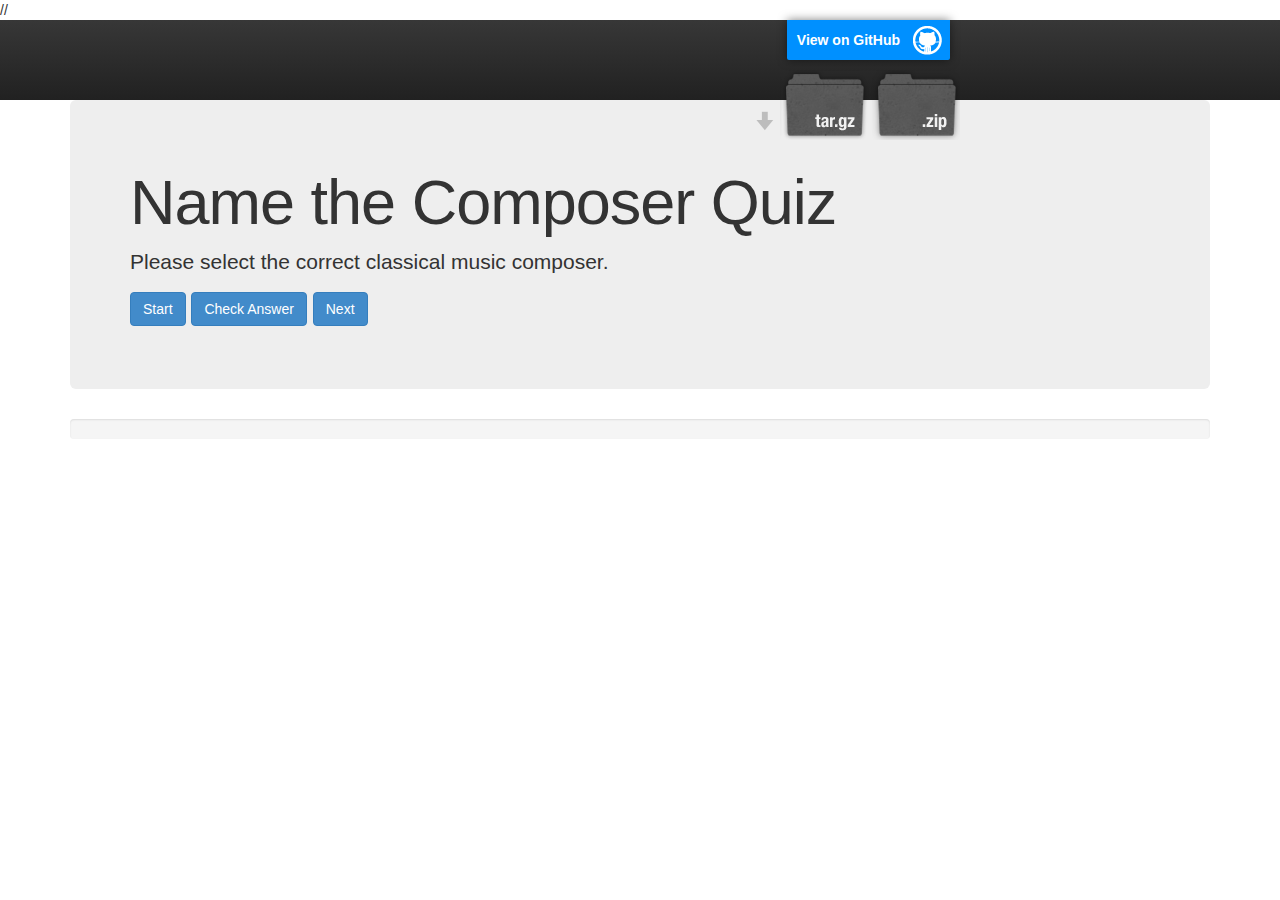
==== index.html @ 217e9979 "Update index.html" ====
<!DOCTYPE html>
<html xmlns="http://www.w3.org/1999/xhtml">
<head>
    <title>Composer Quiz App</title>
    //<link rel="stylesheet" type="text/css" media="screen" href="stylesheets/stylesheet.css">
    <link href="stylesheets/bootstrap.css" rel="stylesheet" />
    <link href="stylesheets/StyleSheet1.css" rel="stylesheet" />
</head>
<div id="header_wrap" class="outer">
    <header class="inner">
        <a id="forkme_banner" href="https://github.com/TheSingingCoder/ComposerQuizApp">View on GitHub</a>
        <section id="downloads">
            <a class="zip_download_link" href="https://github.com/TheSingingCoder/ComposerQuizApp/zipball/master">Download this project as a .zip file</a>
            <a class="tar_download_link" href="https://github.com/TheSingingCoder/ComposerQuizApp/tarball/master">Download this project as a tar.gz file</a>
        </section>
    </header>
</div>
<body>
    <div class="container">
        <div class="row clearfix">
            <div class="col-md-12 column">
                <div class="jumbotron">
                    <h1>
                        Name the Composer Quiz
                    </h1>
                    <p>
                        Please select the correct classical music composer.
                    </p>
                    <p>
                        <button class="btn btn-primary btn-large" onclick="ComposerQuizApp.shuffleOrder(ComposerQuizApp.items); ComposerQuizApp.startOver()">Start</button>
                        <button class="btn btn-primary btn-large" onclick="ComposerQuizApp.evaluateAnswer(ComposerQuizApp.questionIndex); ComposerQuizApp.drawTableAnswers(ComposerQuizApp.questionIndex);">Check Answer</button>
                        <button class="btn btn-primary btn-large" onclick="ComposerQuizApp.drawTable(ComposerQuizApp.questionIndex);">Next</button>

                    </p>
                </div>
            </div>
        </div>
        <!--Progress Bar-->
        <div class="progress" id="progressBar">
        </div>
        <!---------------->
        <div class="row clearfix">
            <div class="col-md-12 column" id="currentQuestionDiv">
            </div>
        </div>
        <div class="row clearfix">
            <div class="col-md-12 column" id="summaryDiv">
            </div>
        </div>
        <div class="row clearfix">
            <div class="col-sm-12" id="alertDiv">

            </div>
        </div>
    </div>

    <!-- Modal starts here-->
    <div class="modal fade" id="modal">
        <div class="modal-dialog">
            <div class="modal-content">
                <div class="modal-header">
                    <button type="button" class="close" data-dismiss="modal"><span aria-hidden="true">&times;</span><span class="sr-only">Close</span></button>
                    <h4 class="modal-title">Create a New Question</h4>
                </div>
                <div class="modal-body">
                    <div class="form-group">
                        <label class="col-sm-4 control-label">New Question</label>
                        <div class="col-sm-8">
                            <input type="text" class="form-control" id="newQuestion" placeholder="Question">
                        </div>
                    </div>
                    <div class="form-group">
                        <label class="col-sm-4 control-label">Correct Answer</label>
                        <div class="col-sm-8">
                            <input type="text" class="form-control" id="correctAnswer" placeholder="Correct Answer">
                        </div>
                    </div>
                    <div class="form-group">
                        <label class="col-sm-4 control-label">Wrong Answer #1</label>
                        <div class="col-sm-8">
                            <input type="text" class="form-control" id="wrongAnswer1" placeholder="Answer">
                        </div>
                    </div>
                    <div class="form-group">
                        <label class="col-sm-4 control-label">Wrong Answer #2</label>
                        <div class="col-sm-8">
                            <input type="text" class="form-control" id="wrongAnswer2" placeholder="Answer">
                        </div>
                    </div>
                    <div class="form-group">
                        <label class="col-sm-4 control-label">Wrong Answer #3</label>
                        <div class="col-sm-8">
                            <input type="text" class="form-control" id="wrongAnswer3" placeholder="Answer">
                        </div>
                    </div>
                </div>
                <div class="modal-footer">
                    <button type="button" class="btn btn-default" data-dismiss="modal">Close</button>
                    <button type="button" class="btn btn-primary" onclick="ComposerQuizApp.modal.hide()">Save</button>
                </div>
            </div><!-- /.modal-content -->
        </div><!-- /.modal-dialog -->
    </div><!-- /.modal -->

    <script src="javascripts/jquery-1.9.1.js"></script>
    <script src="javascripts/bootstrap.js"></script>
    <script src="javascripts/Javascript1.js"></script>
    
</body>
</html>
---- stylesheets/stylesheet.css ----
/*******************************************************************************
Slate Theme for GitHub Pages
by Jason Costello, @jsncostello
*******************************************************************************/

@import url(pygment_trac.css);

/*******************************************************************************
MeyerWeb Reset
*******************************************************************************/

html, body, div, span, applet, object, iframe,
h1, h2, h3, h4, h5, h6, p, blockquote, pre,
a, abbr, acronym, address, big, cite, code,
del, dfn, em, img, ins, kbd, q, s, samp,
small, strike, strong, sub, sup, tt, var,
b, u, i, center,
dl, dt, dd, ol, ul, li,
fieldset, form, label, legend,
table, caption, tbody, tfoot, thead, tr, th, td,
article, aside, canvas, details, embed,
figure, figcaption, footer, header, hgroup,
menu, nav, output, ruby, section, summary,
time, mark, audio, video {
  margin: 0;
  padding: 0;
  border: 0;
  font: inherit;
  vertical-align: baseline;
}

/* HTML5 display-role reset for older browsers */
article, aside, details, figcaption, figure,
footer, header, hgroup, menu, nav, section {
  display: block;
}

ol, ul {
  list-style: none;
}

table {
  border-collapse: collapse;
  border-spacing: 0;
}

/*******************************************************************************
Theme Styles
*******************************************************************************/

body {
  box-sizing: border-box;
  color:#373737;
  background: #212121;
  font-size: 16px;
  font-family: 'Myriad Pro', Calibri, Helvetica, Arial, sans-serif;
  line-height: 1.5;
  -webkit-font-smoothing: antialiased;
}

h1, h2, h3, h4, h5, h6 {
  margin: 10px 0;
  font-weight: 700;
  color:#222222;
  font-family: 'Lucida Grande', 'Calibri', Helvetica, Arial, sans-serif;
  letter-spacing: -1px;
}

h1 {
  font-size: 36px;
  font-weight: 700;
}

h2 {
  padding-bottom: 10px;
  font-size: 32px;
  background: url('../images/bg_hr.png') repeat-x bottom;
}

h3 {
  font-size: 24px;
}

h4 {
  font-size: 21px;
}

h5 {
  font-size: 18px;
}

h6 {
  font-size: 16px;
}

p {
  margin: 10px 0 15px 0;
}

footer p {
  color: #f2f2f2;
}

a {
  text-decoration: none;
  color: #007edf;
  text-shadow: none;

  transition: color 0.5s ease;
  transition: text-shadow 0.5s ease;
  -webkit-transition: color 0.5s ease;
  -webkit-transition: text-shadow 0.5s ease;
  -moz-transition: color 0.5s ease;
  -moz-transition: text-shadow 0.5s ease;
  -o-transition: color 0.5s ease;
  -o-transition: text-shadow 0.5s ease;
  -ms-transition: color 0.5s ease;
  -ms-transition: text-shadow 0.5s ease;
}

a:hover, a:focus {text-decoration: underline;}

footer a {
  color: #F2F2F2;
  text-decoration: underline;
}

em {
  font-style: italic;
}

strong {
  font-weight: bold;
}

img {
  position: relative;
  margin: 0 auto;
  max-width: 739px;
  padding: 5px;
  margin: 10px 0 10px 0;
  border: 1px solid #ebebeb;

  box-shadow: 0 0 5px #ebebeb;
  -webkit-box-shadow: 0 0 5px #ebebeb;
  -moz-box-shadow: 0 0 5px #ebebeb;
  -o-box-shadow: 0 0 5px #ebebeb;
  -ms-box-shadow: 0 0 5px #ebebeb;
}

p img {
  display: inline;
  margin: 0;
  padding: 0;
  vertical-align: middle;
  text-align: center;
  border: none;
}

pre, code {
  width: 100%;
  color: #222;
  background-color: #fff;

  font-family: Monaco, "Bitstream Vera Sans Mono", "Lucida Console", Terminal, monospace;
  font-size: 14px;

  border-radius: 2px;
  -moz-border-radius: 2px;
  -webkit-border-radius: 2px;
}

pre {
  width: 100%;
  padding: 10px;
  box-shadow: 0 0 10px rgba(0,0,0,.1);
  overflow: auto;
}

code {
  padding: 3px;
  margin: 0 3px;
  box-shadow: 0 0 10px rgba(0,0,0,.1);
}

pre code {
  display: block;
  box-shadow: none;
}

blockquote {
  color: #666;
  margin-bottom: 20px;
  padding: 0 0 0 20px;
  border-left: 3px solid #bbb;
}


ul, ol, dl {
  margin-bottom: 15px
}

ul {
  list-style: inside;
  padding-left: 20px;
}

ol {
  list-style: decimal inside;
  padding-left: 20px;
}

dl dt {
  font-weight: bold;
}

dl dd {
  padding-left: 20px;
  font-style: italic;
}

dl p {
  padding-left: 20px;
  font-style: italic;
}

hr {
  height: 1px;
  margin-bottom: 5px;
  border: none;
  background: url('../images/bg_hr.png') repeat-x center;
}

table {
  border: 1px solid #373737;
  margin-bottom: 20px;
  text-align: left;
 }

th {
  font-family: 'Lucida Grande', 'Helvetica Neue', Helvetica, Arial, sans-serif;
  padding: 10px;
  background: #373737;
  color: #fff;
 }

td {
  padding: 10px;
  border: 1px solid #373737;
 }

form {
  background: #f2f2f2;
  padding: 20px;
}

/*******************************************************************************
Full-Width Styles
*******************************************************************************/

.outer {
  width: 100%;
}

.inner {
  position: relative;
  max-width: 640px;
  padding: 20px 10px;
  margin: 0 auto;
}

#forkme_banner {
  display: block;
  position: absolute;
  top:0;
  right: 10px;
  z-index: 10;
  padding: 10px 50px 10px 10px;
  color: #fff;
  background: url('../images/blacktocat.png') #0090ff no-repeat 95% 50%;
  font-weight: 700;
  box-shadow: 0 0 10px rgba(0,0,0,.5);
  border-bottom-left-radius: 2px;
  border-bottom-right-radius: 2px;
}

#header_wrap {
  background: #212121;
  background: -moz-linear-gradient(top, #373737, #212121);
  background: -webkit-linear-gradient(top, #373737, #212121);
  background: -ms-linear-gradient(top, #373737, #212121);
  background: -o-linear-gradient(top, #373737, #212121);
  background: linear-gradient(top, #373737, #212121);
}

#header_wrap .inner {
  padding: 50px 10px 30px 10px;
}

#project_title {
  margin: 0;
  color: #fff;
  font-size: 42px;
  font-weight: 700;
  text-shadow: #111 0px 0px 10px;
}

#project_tagline {
  color: #fff;
  font-size: 24px;
  font-weight: 300;
  background: none;
  text-shadow: #111 0px 0px 10px;
}

#downloads {
  position: absolute;
  width: 210px;
  z-index: 10;
  bottom: -40px;
  right: 0;
  height: 70px;
  background: url('../images/icon_download.png') no-repeat 0% 90%;
}

.zip_download_link {
  display: block;
  float: right;
  width: 90px;
  height:70px;
  text-indent: -5000px;
  overflow: hidden;
  background: url(../images/sprite_download.png) no-repeat bottom left;
}

.tar_download_link {
  display: block;
  float: right;
  width: 90px;
  height:70px;
  text-indent: -5000px;
  overflow: hidden;
  background: url(../images/sprite_download.png) no-repeat bottom right;
  margin-left: 10px;
}

.zip_download_link:hover {
  background: url(../images/sprite_download.png) no-repeat top left;
}

.tar_download_link:hover {
  background: url(../images/sprite_download.png) no-repeat top right;
}

#main_content_wrap {
  background: #f2f2f2;
  border-top: 1px solid #111;
  border-bottom: 1px solid #111;
}

#main_content {
  padding-top: 40px;
}

#footer_wrap {
  background: #212121;
}



/*******************************************************************************
Small Device Styles
*******************************************************************************/

@media screen and (max-width: 480px) {
  body {
    font-size:14px;
  }

  #downloads {
    display: none;
  }

  .inner {
    min-width: 320px;
    max-width: 480px;
  }

  #project_title {
  font-size: 32px;
  }

  h1 {
    font-size: 28px;
  }

  h2 {
    font-size: 24px;
  }

  h3 {
    font-size: 21px;
  }

  h4 {
    font-size: 18px;
  }

  h5 {
    font-size: 14px;
  }

  h6 {
    font-size: 12px;
  }

  code, pre {
    min-width: 320px;
    max-width: 480px;
    font-size: 11px;
  }

}
---- stylesheets/StyleSheet1.css ----
body {
}

td{
    font-size: 14px;
}

.final{
    font-size: 18px;
}

#correct1{
    background-color: none;
}

.correctShow{
    background-color: green;
}

#sortable {
    list-style-type: none;
    margin: 0; 
    padding: 0;
    width: 60%;
}
#sortable li {
    margin: 0 3px 3px 3px;
    padding: 0.4em; padding-left: 1.5em;
    font-size: 1.4em;
    height: 18px;
}
#sortable li span {
    position: absolute;
    margin-left: -1.3em;
}

#correctDiv{
    background-color: none;
}
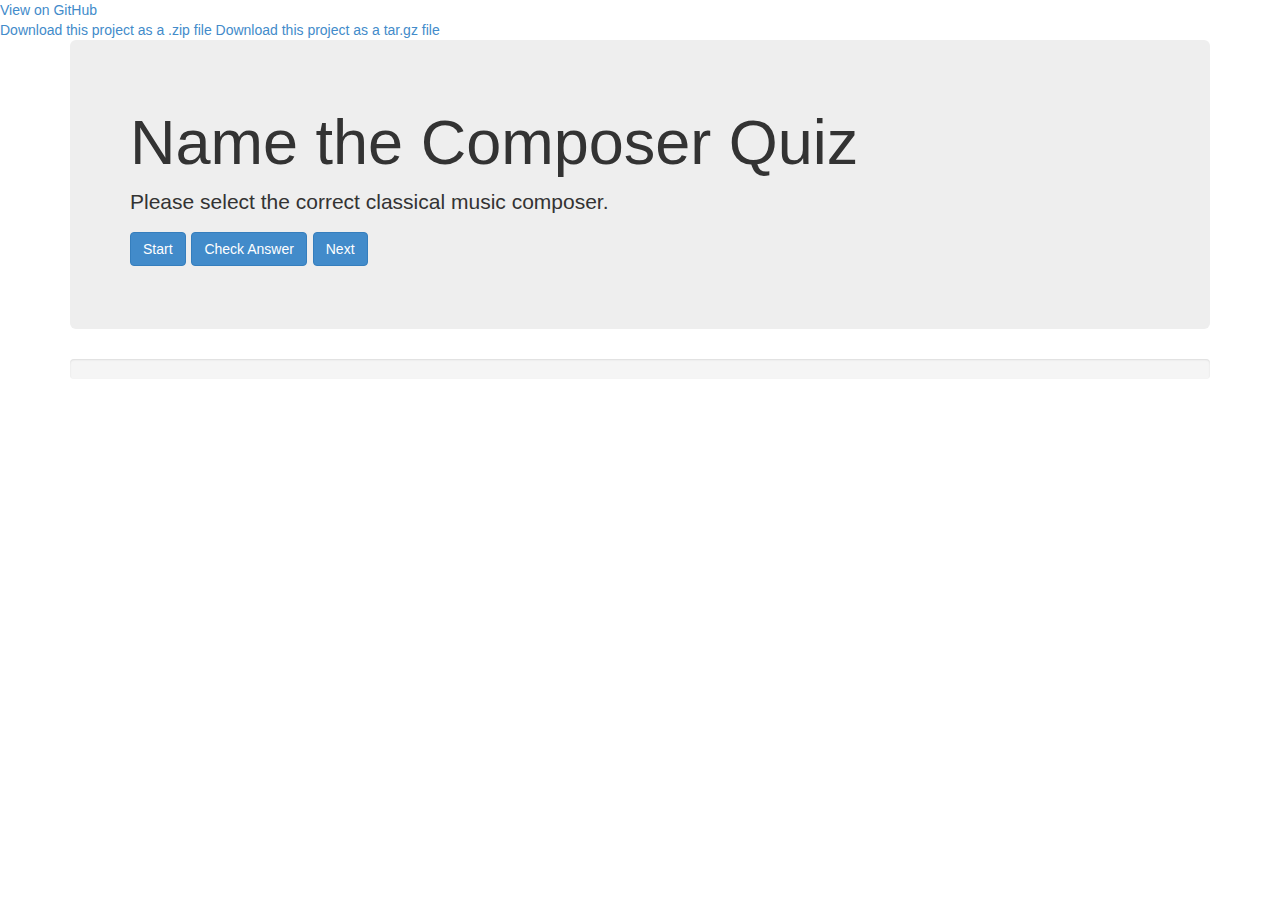
==== commit 1c06f9cb: "Update index.html" ====
--- a/index.html
+++ b/index.html
@@ -2,7 +2,7 @@
 <html xmlns="http://www.w3.org/1999/xhtml">
 <head>
     <title>Composer Quiz App</title>
-    //<link rel="stylesheet" type="text/css" media="screen" href="stylesheets/stylesheet.css">
+    <!--- <link rel="stylesheet" type="text/css" media="screen" href="stylesheets/stylesheet.css --->
     <link href="stylesheets/bootstrap.css" rel="stylesheet" />
     <link href="stylesheets/StyleSheet1.css" rel="stylesheet" />
 </head>
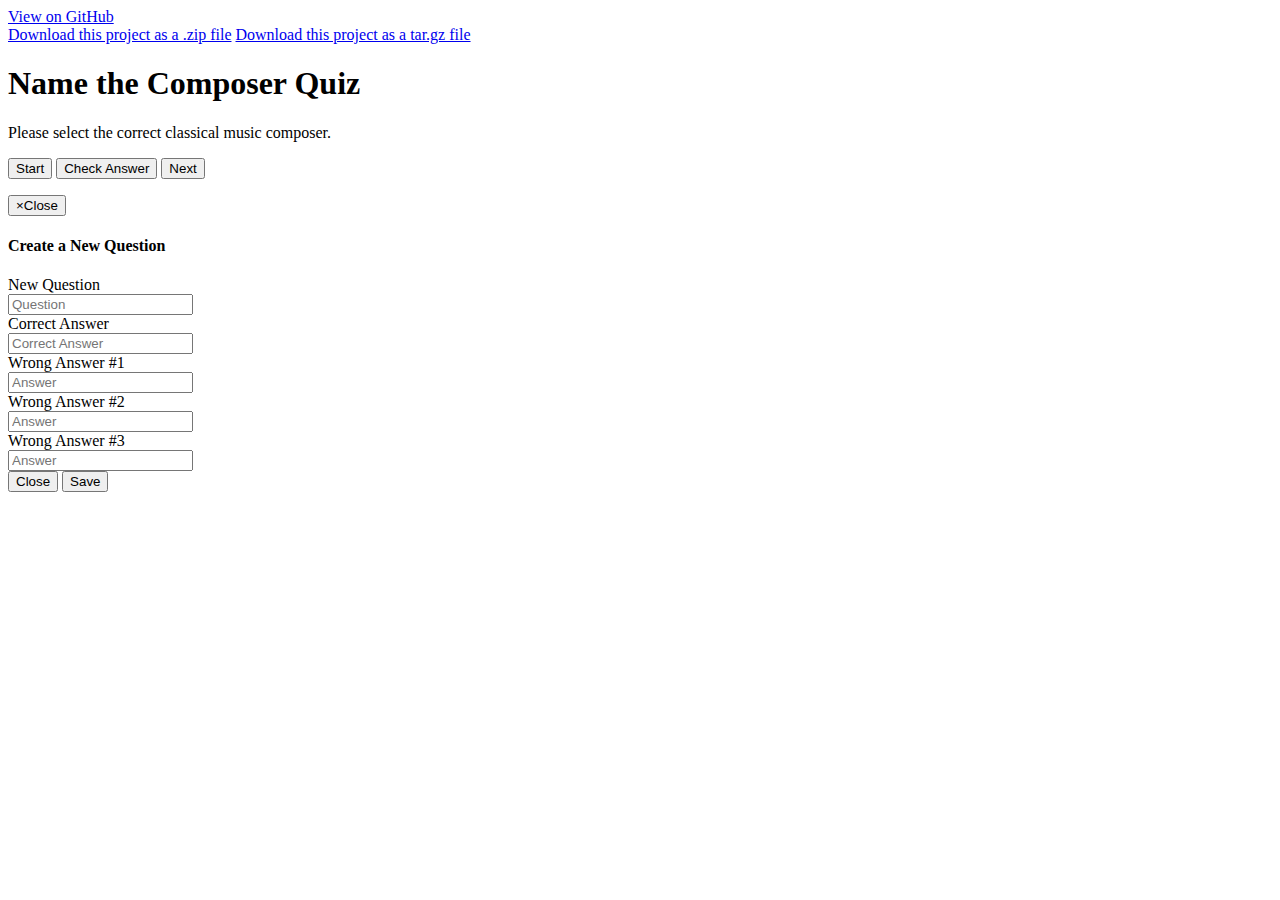
==== commit b4bbc3fc: "Update index.html" ====
--- a/index.html
+++ b/index.html
@@ -2,7 +2,7 @@
 <html xmlns="http://www.w3.org/1999/xhtml">
 <head>
     <title>Composer Quiz App</title>
-    <!--- <link rel="stylesheet" type="text/css" media="screen" href="stylesheets/stylesheet.css --->
+   <link rel="stylesheet" type="text/css" media="screen" href="stylesheets/stylesheet.css >
     <link href="stylesheets/bootstrap.css" rel="stylesheet" />
     <link href="stylesheets/StyleSheet1.css" rel="stylesheet" />
 </head>
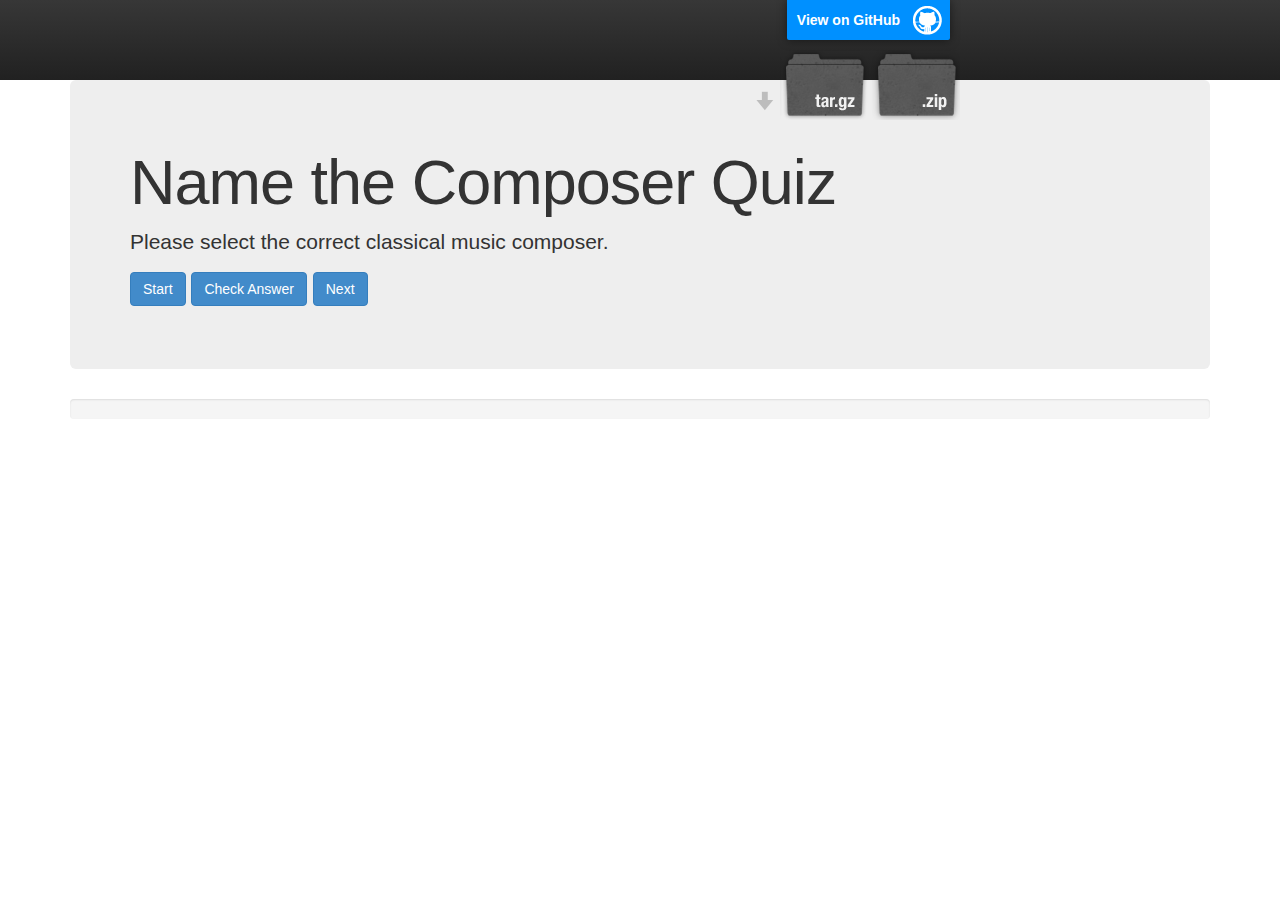
==== commit 8d6de187: "Update index.html" ====
--- a/index.html
+++ b/index.html
@@ -2,7 +2,7 @@
 <html xmlns="http://www.w3.org/1999/xhtml">
 <head>
     <title>Composer Quiz App</title>
-   <link rel="stylesheet" type="text/css" media="screen" href="stylesheets/stylesheet.css >
+   <link rel="stylesheet" type="text/css" media="screen" href="stylesheets/stylesheet.css" />
     <link href="stylesheets/bootstrap.css" rel="stylesheet" />
     <link href="stylesheets/StyleSheet1.css" rel="stylesheet" />
 </head>
--- a/stylesheets/stylesheet.css
+++ b/stylesheets/stylesheet.css
@@ -0,0 +1,423 @@
+/*******************************************************************************
+Slate Theme for GitHub Pages
+by Jason Costello, @jsncostello
+*******************************************************************************/
+
+@import url(pygment_trac.css);
+
+/*******************************************************************************
+MeyerWeb Reset
+*******************************************************************************/
+
+html, body, div, span, applet, object, iframe,
+h1, h2, h3, h4, h5, h6, p, blockquote, pre,
+a, abbr, acronym, address, big, cite, code,
+del, dfn, em, img, ins, kbd, q, s, samp,
+small, strike, strong, sub, sup, tt, var,
+b, u, i, center,
+dl, dt, dd, ol, ul, li,
+fieldset, form, label, legend,
+table, caption, tbody, tfoot, thead, tr, th, td,
+article, aside, canvas, details, embed,
+figure, figcaption, footer, header, hgroup,
+menu, nav, output, ruby, section, summary,
+time, mark, audio, video {
+  margin: 0;
+  padding: 0;
+  border: 0;
+  font: inherit;
+  vertical-align: baseline;
+}
+
+/* HTML5 display-role reset for older browsers */
+article, aside, details, figcaption, figure,
+footer, header, hgroup, menu, nav, section {
+  display: block;
+}
+
+ol, ul {
+  list-style: none;
+}
+
+table {
+  border-collapse: collapse;
+  border-spacing: 0;
+}
+
+/*******************************************************************************
+Theme Styles
+*******************************************************************************/
+
+body {
+  box-sizing: border-box;
+  color:#373737;
+  background: #212121;
+  font-size: 16px;
+  font-family: 'Myriad Pro', Calibri, Helvetica, Arial, sans-serif;
+  line-height: 1.5;
+  -webkit-font-smoothing: antialiased;
+}
+
+h1, h2, h3, h4, h5, h6 {
+  margin: 10px 0;
+  font-weight: 700;
+  color:#222222;
+  font-family: 'Lucida Grande', 'Calibri', Helvetica, Arial, sans-serif;
+  letter-spacing: -1px;
+}
+
+h1 {
+  font-size: 36px;
+  font-weight: 700;
+}
+
+h2 {
+  padding-bottom: 10px;
+  font-size: 32px;
+  background: url('../images/bg_hr.png') repeat-x bottom;
+}
+
+h3 {
+  font-size: 24px;
+}
+
+h4 {
+  font-size: 21px;
+}
+
+h5 {
+  font-size: 18px;
+}
+
+h6 {
+  font-size: 16px;
+}
+
+p {
+  margin: 10px 0 15px 0;
+}
+
+footer p {
+  color: #f2f2f2;
+}
+
+a {
+  text-decoration: none;
+  color: #007edf;
+  text-shadow: none;
+
+  transition: color 0.5s ease;
+  transition: text-shadow 0.5s ease;
+  -webkit-transition: color 0.5s ease;
+  -webkit-transition: text-shadow 0.5s ease;
+  -moz-transition: color 0.5s ease;
+  -moz-transition: text-shadow 0.5s ease;
+  -o-transition: color 0.5s ease;
+  -o-transition: text-shadow 0.5s ease;
+  -ms-transition: color 0.5s ease;
+  -ms-transition: text-shadow 0.5s ease;
+}
+
+a:hover, a:focus {text-decoration: underline;}
+
+footer a {
+  color: #F2F2F2;
+  text-decoration: underline;
+}
+
+em {
+  font-style: italic;
+}
+
+strong {
+  font-weight: bold;
+}
+
+img {
+  position: relative;
+  margin: 0 auto;
+  max-width: 739px;
+  padding: 5px;
+  margin: 10px 0 10px 0;
+  border: 1px solid #ebebeb;
+
+  box-shadow: 0 0 5px #ebebeb;
+  -webkit-box-shadow: 0 0 5px #ebebeb;
+  -moz-box-shadow: 0 0 5px #ebebeb;
+  -o-box-shadow: 0 0 5px #ebebeb;
+  -ms-box-shadow: 0 0 5px #ebebeb;
+}
+
+p img {
+  display: inline;
+  margin: 0;
+  padding: 0;
+  vertical-align: middle;
+  text-align: center;
+  border: none;
+}
+
+pre, code {
+  width: 100%;
+  color: #222;
+  background-color: #fff;
+
+  font-family: Monaco, "Bitstream Vera Sans Mono", "Lucida Console", Terminal, monospace;
+  font-size: 14px;
+
+  border-radius: 2px;
+  -moz-border-radius: 2px;
+  -webkit-border-radius: 2px;
+}
+
+pre {
+  width: 100%;
+  padding: 10px;
+  box-shadow: 0 0 10px rgba(0,0,0,.1);
+  overflow: auto;
+}
+
+code {
+  padding: 3px;
+  margin: 0 3px;
+  box-shadow: 0 0 10px rgba(0,0,0,.1);
+}
+
+pre code {
+  display: block;
+  box-shadow: none;
+}
+
+blockquote {
+  color: #666;
+  margin-bottom: 20px;
+  padding: 0 0 0 20px;
+  border-left: 3px solid #bbb;
+}
+
+
+ul, ol, dl {
+  margin-bottom: 15px
+}
+
+ul {
+  list-style: inside;
+  padding-left: 20px;
+}
+
+ol {
+  list-style: decimal inside;
+  padding-left: 20px;
+}
+
+dl dt {
+  font-weight: bold;
+}
+
+dl dd {
+  padding-left: 20px;
+  font-style: italic;
+}
+
+dl p {
+  padding-left: 20px;
+  font-style: italic;
+}
+
+hr {
+  height: 1px;
+  margin-bottom: 5px;
+  border: none;
+  background: url('../images/bg_hr.png') repeat-x center;
+}
+
+table {
+  border: 1px solid #373737;
+  margin-bottom: 20px;
+  text-align: left;
+ }
+
+th {
+  font-family: 'Lucida Grande', 'Helvetica Neue', Helvetica, Arial, sans-serif;
+  padding: 10px;
+  background: #373737;
+  color: #fff;
+ }
+
+td {
+  padding: 10px;
+  border: 1px solid #373737;
+ }
+
+form {
+  background: #f2f2f2;
+  padding: 20px;
+}
+
+/*******************************************************************************
+Full-Width Styles
+*******************************************************************************/
+
+.outer {
+  width: 100%;
+}
+
+.inner {
+  position: relative;
+  max-width: 640px;
+  padding: 20px 10px;
+  margin: 0 auto;
+}
+
+#forkme_banner {
+  display: block;
+  position: absolute;
+  top:0;
+  right: 10px;
+  z-index: 10;
+  padding: 10px 50px 10px 10px;
+  color: #fff;
+  background: url('../images/blacktocat.png') #0090ff no-repeat 95% 50%;
+  font-weight: 700;
+  box-shadow: 0 0 10px rgba(0,0,0,.5);
+  border-bottom-left-radius: 2px;
+  border-bottom-right-radius: 2px;
+}
+
+#header_wrap {
+  background: #212121;
+  background: -moz-linear-gradient(top, #373737, #212121);
+  background: -webkit-linear-gradient(top, #373737, #212121);
+  background: -ms-linear-gradient(top, #373737, #212121);
+  background: -o-linear-gradient(top, #373737, #212121);
+  background: linear-gradient(top, #373737, #212121);
+}
+
+#header_wrap .inner {
+  padding: 50px 10px 30px 10px;
+}
+
+#project_title {
+  margin: 0;
+  color: #fff;
+  font-size: 42px;
+  font-weight: 700;
+  text-shadow: #111 0px 0px 10px;
+}
+
+#project_tagline {
+  color: #fff;
+  font-size: 24px;
+  font-weight: 300;
+  background: none;
+  text-shadow: #111 0px 0px 10px;
+}
+
+#downloads {
+  position: absolute;
+  width: 210px;
+  z-index: 10;
+  bottom: -40px;
+  right: 0;
+  height: 70px;
+  background: url('../images/icon_download.png') no-repeat 0% 90%;
+}
+
+.zip_download_link {
+  display: block;
+  float: right;
+  width: 90px;
+  height:70px;
+  text-indent: -5000px;
+  overflow: hidden;
+  background: url(../images/sprite_download.png) no-repeat bottom left;
+}
+
+.tar_download_link {
+  display: block;
+  float: right;
+  width: 90px;
+  height:70px;
+  text-indent: -5000px;
+  overflow: hidden;
+  background: url(../images/sprite_download.png) no-repeat bottom right;
+  margin-left: 10px;
+}
+
+.zip_download_link:hover {
+  background: url(../images/sprite_download.png) no-repeat top left;
+}
+
+.tar_download_link:hover {
+  background: url(../images/sprite_download.png) no-repeat top right;
+}
+
+#main_content_wrap {
+  background: #f2f2f2;
+  border-top: 1px solid #111;
+  border-bottom: 1px solid #111;
+}
+
+#main_content {
+  padding-top: 40px;
+}
+
+#footer_wrap {
+  background: #212121;
+}
+
+
+
+/*******************************************************************************
+Small Device Styles
+*******************************************************************************/
+
+@media screen and (max-width: 480px) {
+  body {
+    font-size:14px;
+  }
+
+  #downloads {
+    display: none;
+  }
+
+  .inner {
+    min-width: 320px;
+    max-width: 480px;
+  }
+
+  #project_title {
+  font-size: 32px;
+  }
+
+  h1 {
+    font-size: 28px;
+  }
+
+  h2 {
+    font-size: 24px;
+  }
+
+  h3 {
+    font-size: 21px;
+  }
+
+  h4 {
+    font-size: 18px;
+  }
+
+  h5 {
+    font-size: 14px;
+  }
+
+  h6 {
+    font-size: 12px;
+  }
+
+  code, pre {
+    min-width: 320px;
+    max-width: 480px;
+    font-size: 11px;
+  }
+
+}
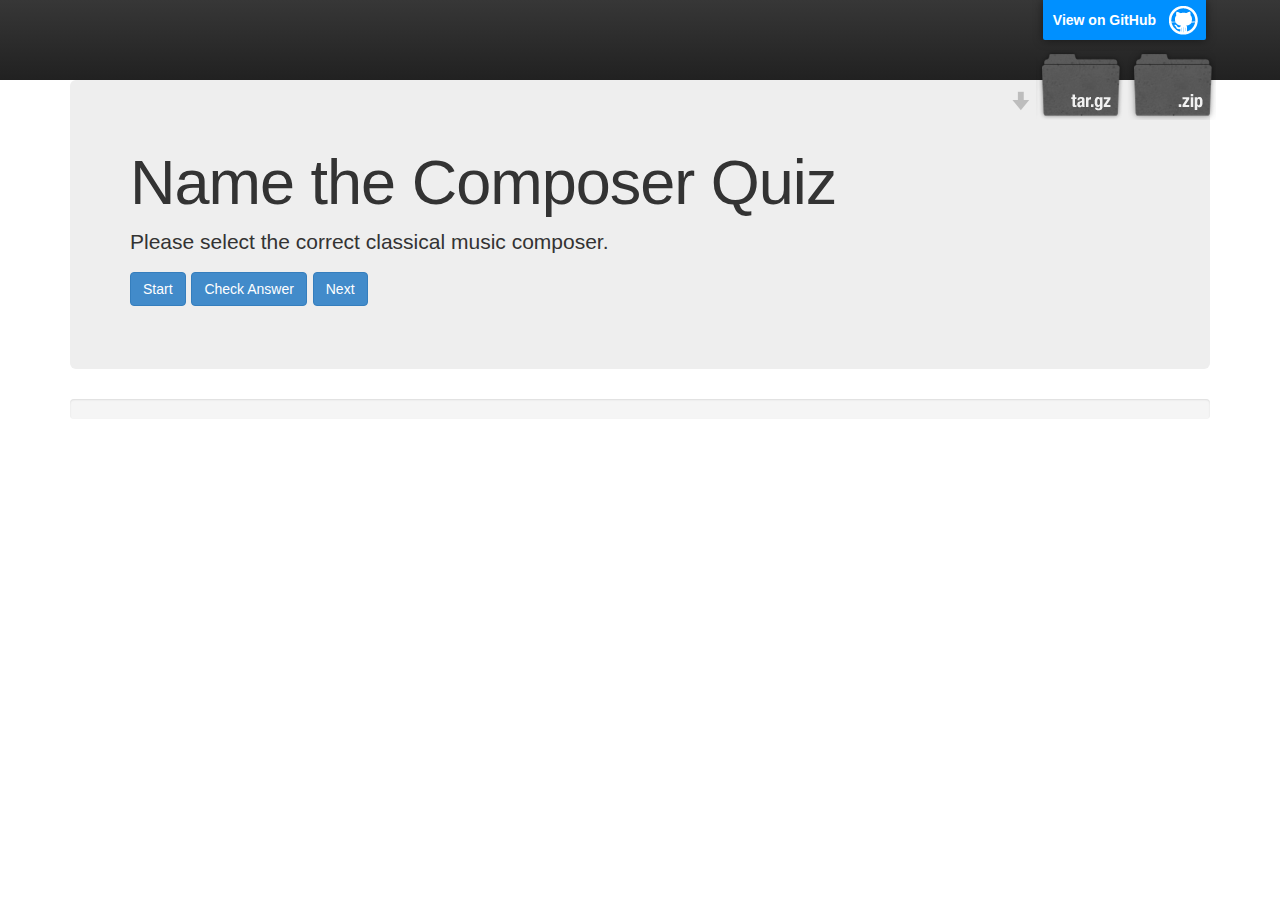
==== commit 6ede6636: "Update index.html" ====
--- a/index.html
+++ b/index.html
@@ -16,7 +16,7 @@
     </header>
 </div>
 <body>
-    <div class="container">
+    <div class="container" id="myContainer">
         <div class="row clearfix">
             <div class="col-md-12 column">
                 <div class="jumbotron">
--- a/stylesheets/stylesheet.css
+++ b/stylesheets/stylesheet.css
@@ -139,7 +139,7 @@
   max-width: 739px;
   padding: 5px;
   margin: 10px 0 10px 0;
-  border: 1px solid #ebebeb;
+  /*border: 1px solid #ebebeb */
 
   box-shadow: 0 0 5px #ebebeb;
   -webkit-box-shadow: 0 0 5px #ebebeb;
@@ -165,7 +165,7 @@
   font-family: Monaco, "Bitstream Vera Sans Mono", "Lucida Console", Terminal, monospace;
   font-size: 14px;
 
-  border-radius: 2px;
+  /* border-radius: 2px; */
   -moz-border-radius: 2px;
   -webkit-border-radius: 2px;
 }
@@ -232,7 +232,7 @@
 }
 
 table {
-  border: 1px solid #373737;
+  /* border: 1px solid #373737; */
   margin-bottom: 20px;
   text-align: left;
  }
@@ -246,7 +246,7 @@
 
 td {
   padding: 10px;
-  border: 1px solid #373737;
+  /* border: 1px solid #373737; */
  }
 
 form {
@@ -265,8 +265,10 @@
 .inner {
   position: relative;
   max-width: 640px;
-  padding: 20px 10px;
-  margin: 0 auto;
+  padding: 10px 10px;
+  margin-top: 0px;
+  margin-left: auto;
+  margin-right: 5%;
 }
 
 #forkme_banner {
--- a/stylesheets/StyleSheet1.css
+++ b/stylesheets/StyleSheet1.css
@@ -8,6 +8,10 @@
 .final{
     font-size: 18px;
 }
+
+#myTable{
+    border: none;
+} 
 
 #correct1{
     background-color: none;
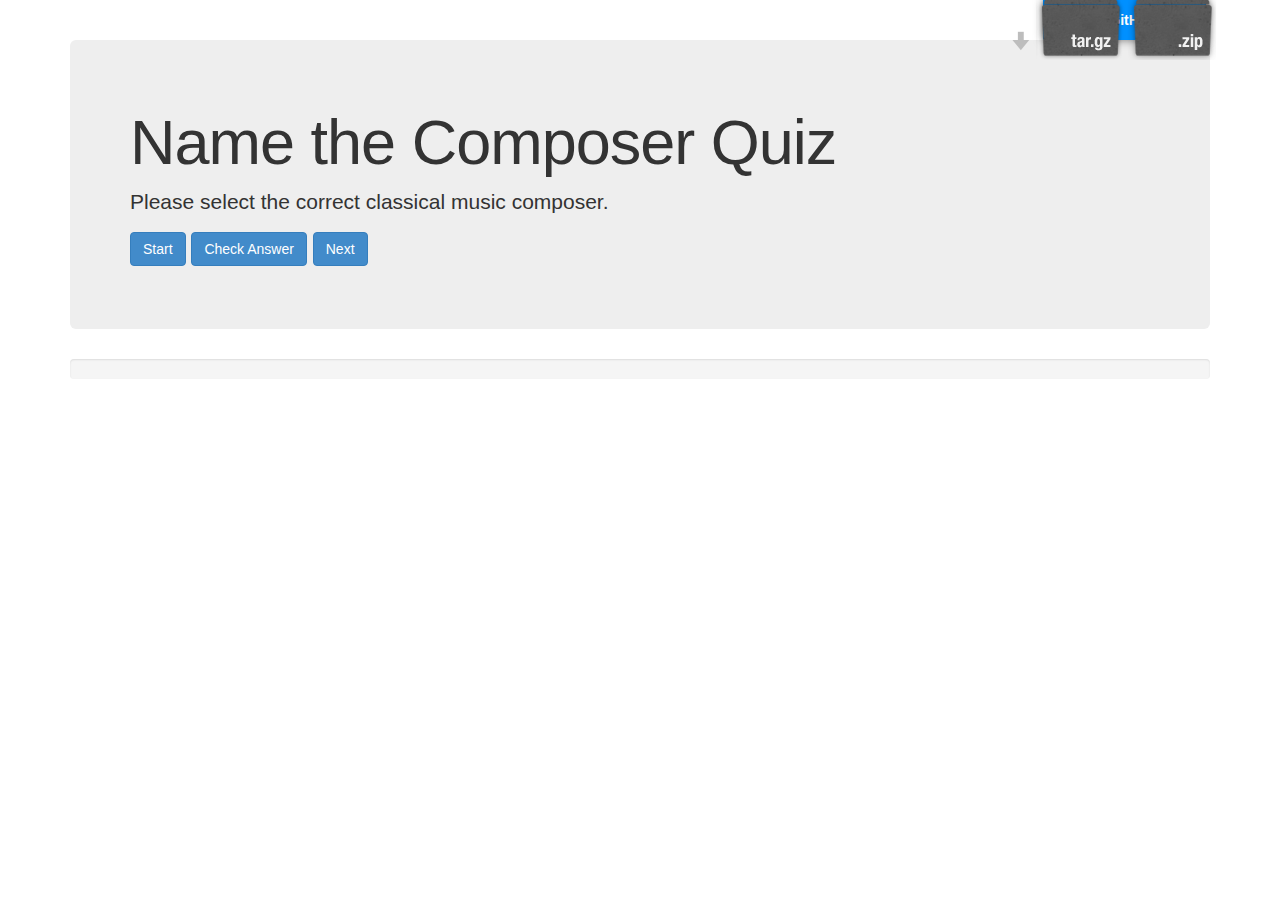
==== commit 53e0875d: "Update index.html" ====
--- a/index.html
+++ b/index.html
@@ -6,7 +6,7 @@
     <link href="stylesheets/bootstrap.css" rel="stylesheet" />
     <link href="stylesheets/StyleSheet1.css" rel="stylesheet" />
 </head>
-<div id="header_wrap" class="outer">
+<!--- <div id="header_wrap" class="outer"> --->
     <header class="inner">
         <a id="forkme_banner" href="https://github.com/TheSingingCoder/ComposerQuizApp">View on GitHub</a>
         <section id="downloads">
@@ -14,7 +14,7 @@
             <a class="tar_download_link" href="https://github.com/TheSingingCoder/ComposerQuizApp/tarball/master">Download this project as a tar.gz file</a>
         </section>
     </header>
-</div>
+<!-- </div> --->
 <body>
     <div class="container" id="myContainer">
         <div class="row clearfix">
--- a/stylesheets/StyleSheet1.css
+++ b/stylesheets/StyleSheet1.css
@@ -7,6 +7,10 @@
 
 .final{
     font-size: 18px;
+}
+
+#myContainer{
+    margin-top: 20px;
 }
 
 #myTable{
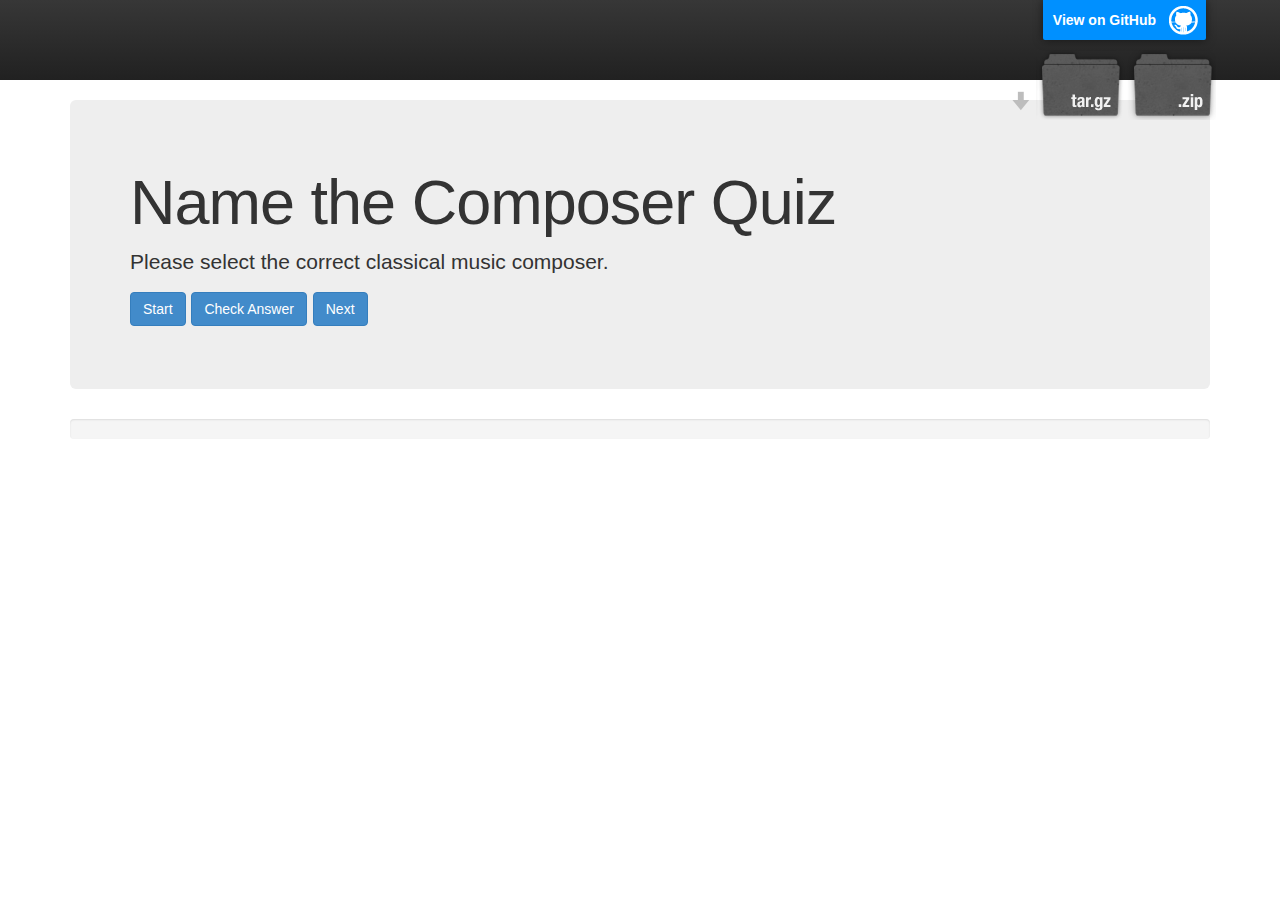
==== commit 455c21f0: "Update index.html" ====
--- a/index.html
+++ b/index.html
@@ -6,7 +6,7 @@
     <link href="stylesheets/bootstrap.css" rel="stylesheet" />
     <link href="stylesheets/StyleSheet1.css" rel="stylesheet" />
 </head>
-<!--- <div id="header_wrap" class="outer"> --->
+    <div id="header_wrap" class="outer">
     <header class="inner">
         <a id="forkme_banner" href="https://github.com/TheSingingCoder/ComposerQuizApp">View on GitHub</a>
         <section id="downloads">
@@ -14,7 +14,7 @@
             <a class="tar_download_link" href="https://github.com/TheSingingCoder/ComposerQuizApp/tarball/master">Download this project as a tar.gz file</a>
         </section>
     </header>
-<!-- </div> --->
+</div>
 <body>
     <div class="container" id="myContainer">
         <div class="row clearfix">
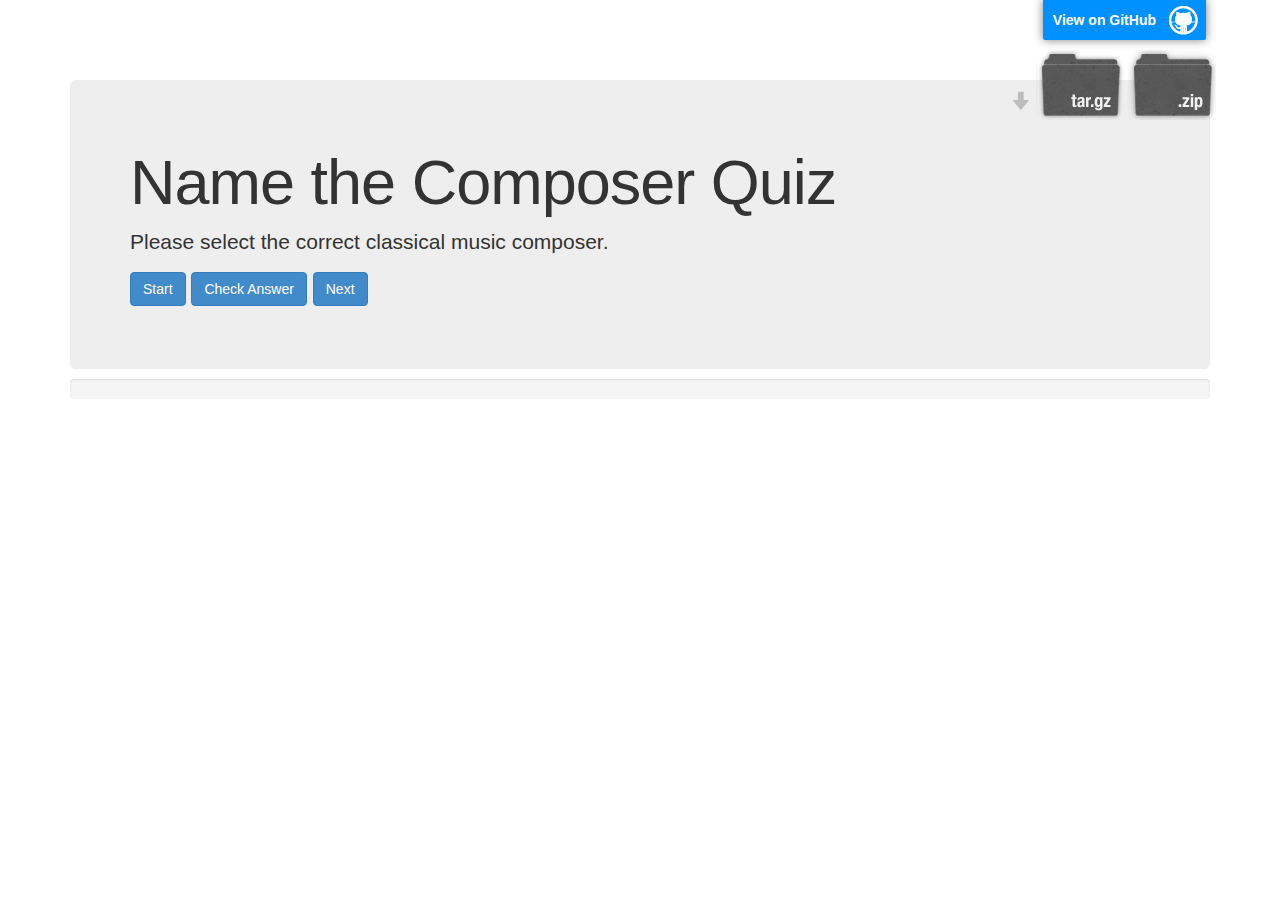
==== commit 858dd686: "Update index.html" ====
--- a/index.html
+++ b/index.html
@@ -19,7 +19,7 @@
     <div class="container" id="myContainer">
         <div class="row clearfix">
             <div class="col-md-12 column">
-                <div class="jumbotron">
+                <div class="jumbotron" id="myjumbotron">
                     <h1>
                         Name the Composer Quiz
                     </h1>
--- a/stylesheets/stylesheet.css
+++ b/stylesheets/stylesheet.css
@@ -286,14 +286,14 @@
   border-bottom-right-radius: 2px;
 }
 
-#header_wrap {
+/*#header_wrap {
   background: #212121;
   background: -moz-linear-gradient(top, #373737, #212121);
   background: -webkit-linear-gradient(top, #373737, #212121);
   background: -ms-linear-gradient(top, #373737, #212121);
   background: -o-linear-gradient(top, #373737, #212121);
   background: linear-gradient(top, #373737, #212121);
-}
+} */
 
 #header_wrap .inner {
   padding: 50px 10px 30px 10px;
--- a/stylesheets/StyleSheet1.css
+++ b/stylesheets/StyleSheet1.css
@@ -10,7 +10,7 @@
 }
 
 #myContainer{
-    margin-top: 20px;
+    margin-top: 0px;
 }
 
 #myTable{
